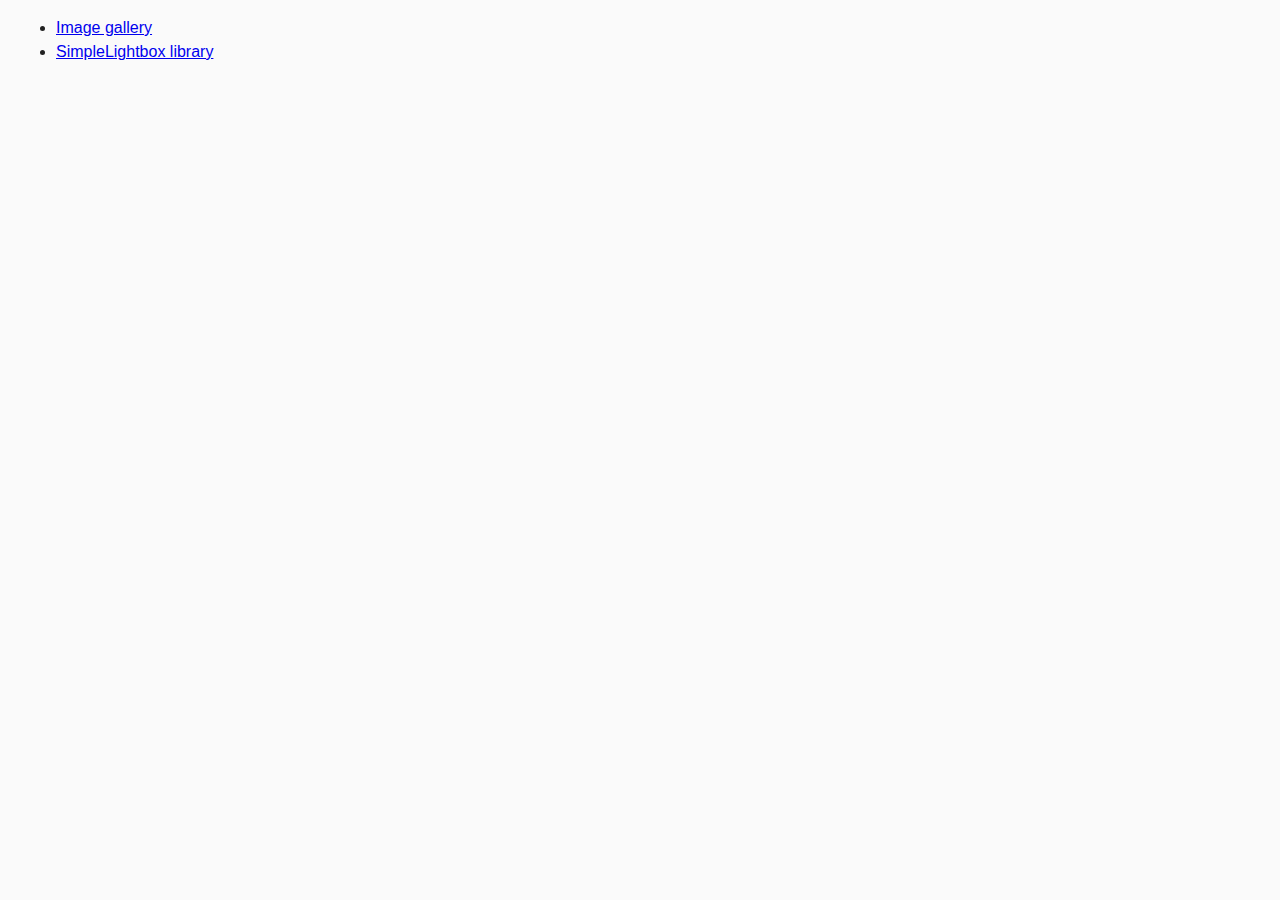
==== index.html @ 0a84716b "add structure" ====
<!DOCTYPE html>
<html lang="en">
  <head>
    <meta charset="UTF-8" />
    <meta name="viewport" content="width=device-width, initial-scale=1.0" />
    <meta http-equiv="X-UA-Compatible" content="ie=edge" />
    <title>Homework 7</title>
    <link rel="stylesheet" href="css/common.css" />
  </head>
  <body>
    <ul>
      <li><a href="01-gallery.html">Image gallery</a></li>
      <li><a href="02-lightbox.html">SimpleLightbox library</a></li>
    </ul>
  </body>
</html>
---- css/common.css ----
* {
  box-sizing: border-box;
}

body {
  margin: 16px;
  font-family: -apple-system, BlinkMacSystemFont, 'Segoe UI', Roboto, Oxygen,
    Ubuntu, Cantarell, 'Open Sans', 'Helvetica Neue', sans-serif;
  -webkit-font-smoothing: antialiased;
  -moz-osx-font-smoothing: grayscale;
  background-color: #fafafa;
  color: #212121;
  line-height: 1.5;
}

input {
  padding: 8px;
  font: inherit;
}

button {
  padding: 8px 12px;
  cursor: pointer;
}
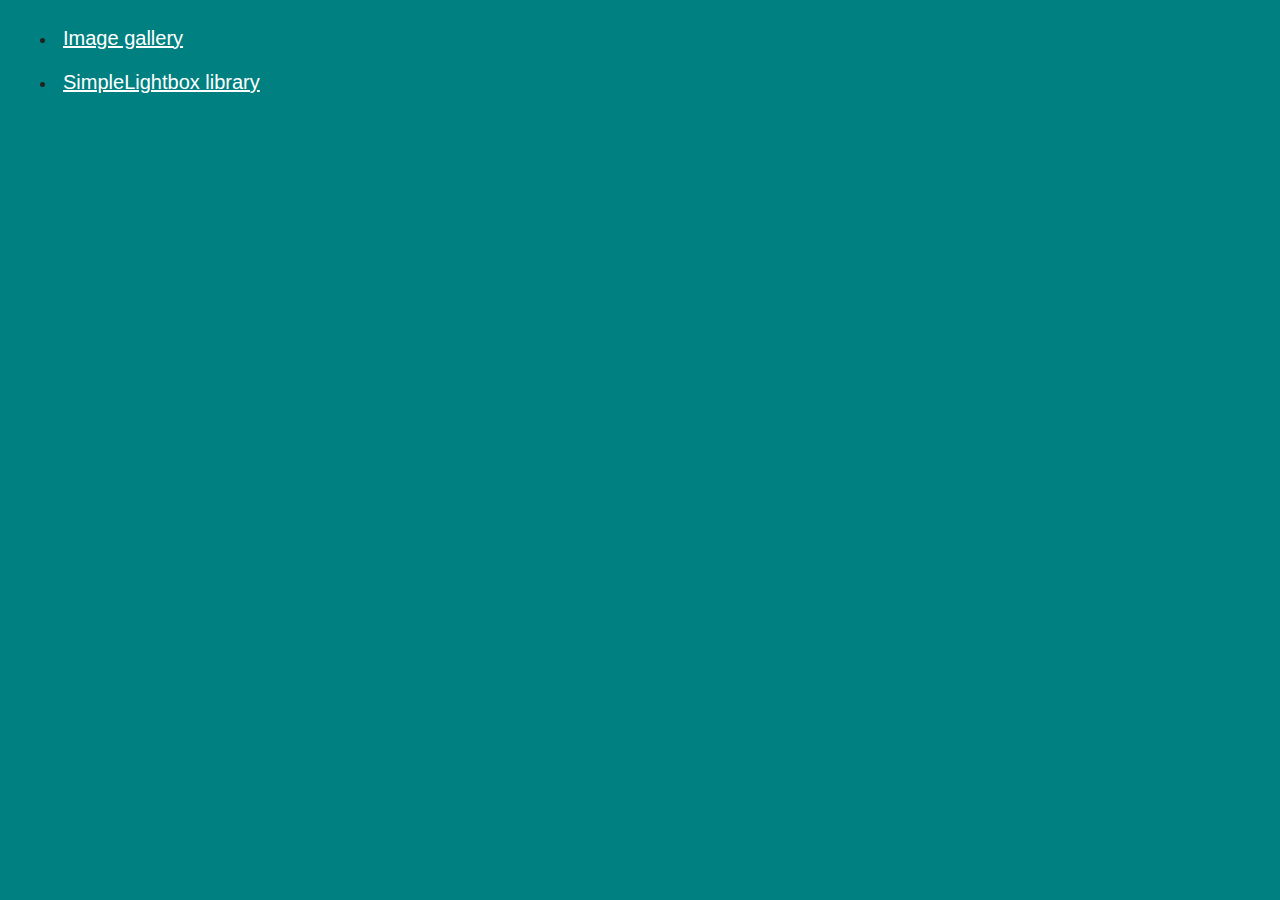
==== commit 576efaab: "add main styles" ====
--- a/index.html
+++ b/index.html
@@ -9,8 +9,10 @@
   </head>
   <body>
     <ul>
-      <li><a href="01-gallery.html">Image gallery</a></li>
-      <li><a href="02-lightbox.html">SimpleLightbox library</a></li>
+      <li><a class="nav__link" href="01-gallery.html">Image gallery</a></li>
+      <li>
+        <a class="nav__link" href="02-lightbox.html">SimpleLightbox library</a>
+      </li>
     </ul>
   </body>
 </html>
--- a/css/common.css
+++ b/css/common.css
@@ -4,11 +4,11 @@
 
 body {
   margin: 16px;
-  font-family: -apple-system, BlinkMacSystemFont, 'Segoe UI', Roboto, Oxygen,
-    Ubuntu, Cantarell, 'Open Sans', 'Helvetica Neue', sans-serif;
+  font-family: -apple-system, BlinkMacSystemFont, "Segoe UI", Roboto, Oxygen,
+    Ubuntu, Cantarell, "Open Sans", "Helvetica Neue", sans-serif;
   -webkit-font-smoothing: antialiased;
   -moz-osx-font-smoothing: grayscale;
-  background-color: #fafafa;
+  background-color: teal;
   color: #212121;
   line-height: 1.5;
 }
@@ -22,3 +22,23 @@
   padding: 8px 12px;
   cursor: pointer;
 }
+
+.nav__link {
+  display: inline-block;
+  margin: 2px;
+  padding: 5px;
+
+  font-size: 20px;
+  color: white;
+
+  border-radius: 5px;
+  background-color: teal;
+  transition: color 250ms linear, background-color 250ms linear;
+}
+
+.nav__link:hover,
+.nav__link:focus {
+  color: teal;
+
+  background-color: white;
+}
